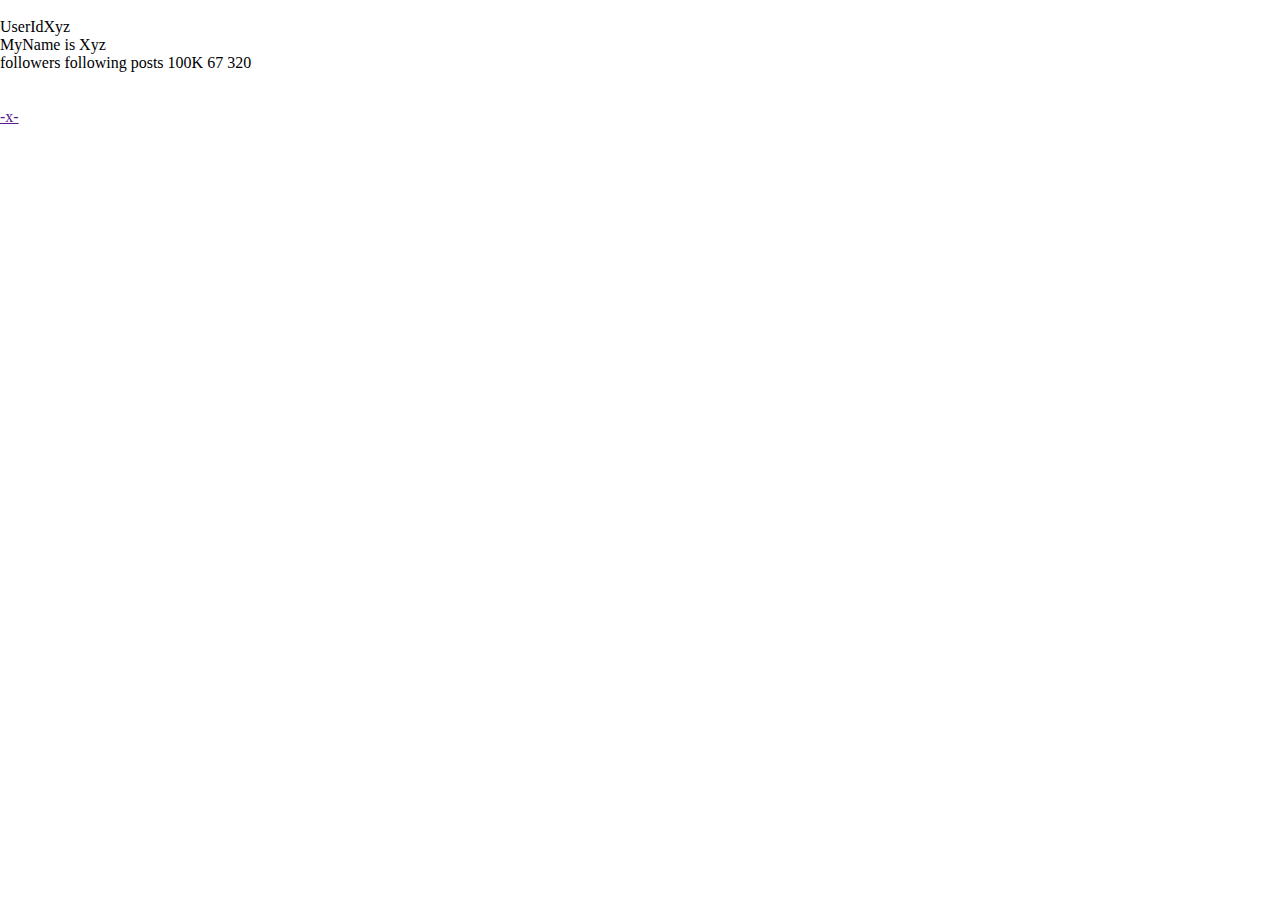
==== userProfile.html @ 4ac6a71c "Update userProfile.html" ====
<!DOCTYPE html>
<html lang="en">

<head>
    <meta charset="UTF-8">
    <meta name="viewport" content="width=device-width, initial-scale=1.0">
    <title>userProfile</title>
    <!-- font awesome link -->
    <link rel="stylesheet" href="https://cdnjs.cloudflare.com/ajax/libs/font-awesome/6.7.1/css/all.min.css"
        integrity="sha512-5Hs3dF2AEPkpNAR7UiOHba+lRSJNeM2ECkwxUIxC1Q/FLycGTbNapWXB4tP889k5T5Ju8fs4b1P5z/iB4nMfSQ=="
        crossorigin="anonymous" referrerpolicy="no-referrer" />
    <style>
        * {
            margin: 0;
            padding: 0;
            box-sizing: border-box;
        }


        @media (max-width: 426px) {

            #userprofile .header .poster {
/*                 background-image: url("./assets/images/971.jpg"); */
                background-image: url("https://loremflickr.com/200/200?random=38");
                /* background-repeat: no-repeat; */
                background-position: center;
                background-size: cover;
                height: 40vh;
                width: 100%;
                object-fit: cover;
                font-size: 20px;
                display: flex;
                justify-content: center;
                align-items: last baseline;
            }

            #userprofile .header .poster .profilePic {
                background-color: aliceblue;
                border-radius: 50%;
                display: flex;
                justify-content: center;
                align-items: center;
                padding: 2px;
                margin-bottom: 3px;
            }

            #userprofile .header .poster .profilePic img {
                border-radius: 50%;
                object-fit: cover;
                aspect-ratio: 1/1;
                width: 100px;

            }

            #userprofile .header .names {
                display: flex;
                flex-direction: column;
                justify-content: center;
                align-items: center;
                margin-top: 10px;
                font-size: 20px;
            }

            #userprofile .header .activity {
                display: grid;
                justify-content: space-around;
                /* align-items: center; */
                /* grid-auto-columns: minmax(30px, 3); */
                grid-template-columns: repeat(3, 1fr);
                padding: 5px;
                text-align: center;
            }

            /* posts */
            .posts {
                display: grid;
                grid-template-columns: repeat(auto-fill, minmax(100px, 1fr));
                align-items: center;
                justify-content: center;
                gap: 3px;
                padding: 2px;
                justify-items: center;
            }

            .posts img {
                width: 100%;
                height: auto;
                /* grid-row: span 7; */
            }

            /* footer */
            .footNavigation {
                display: flex;
                justify-content: space-evenly;
                position: fixed;
                bottom: 0px;
                z-index: 999;
                width: 100vw;
                max-height: fit-content;
                background-color: #fff9f9;
                padding: 6px;
                font-size: 22px;
            }

            .sidebar {
                width: 40vw;
                height: 100vh;
                background-color: #faf6f6;
                display: flex;
                position: absolute;
                top: 0px;
                right: 0px;
            }

            .sidebar .links ul li a {
                text-decoration: none;
                color: #000;
                font-size: 18px;
                padding: 5px 10px;
                width: 100%;
            }

            .sidebar .links ul li {
                margin: 15px 0px;
                list-style: none;
                border-bottom: 1px solid blue;
                width: 100%;
            }

            #fullView {
                position: absolute;
                top: 0px;
                display: flex;
                justify-content: center;
                align-items: center;
                background-color: #00000065;
                width: 100vw;
                height: 100vh;
            }

            #fullView img {
                width: 100%;
            }

            /* view full image  */
            #fullImage {
                width: 100vw;
                height: 100vh;
                z-index: 999;
                position: absolute;
                top: 0;
                left: 0;
                background-color: #000000ac;
                display: flex;
                justify-content: center;
                align-items: center;
            }

            #fullImage img {
                width: 100vw;
                height: 100vh;
                object-fit: cover;
                position: relative;
                top: 0;
            }
        }
    </style>
</head>

<body>
    <section id="userprofile">
        <div class="header">
            <div class="poster">
                <div class="profilePic">
<!--                     <img id="profilePicture" src="./assets/images/971.jpg" alt=""> -->
                    <img id="profilePicture" src="https://loremflickr.com/200/200?random=3" alt="">
                </div>
            </div>
            <div class="names">
                <div class="userId">UserIdXyz</div>
                <div class="userName">MyName is Xyz</div>
            </div>
            <div class="activity">
                <span>followers</span>
                <span>following</span>
                <span>posts</span>
                <span>100K</span>
                <span>67</span>
                <span>320</span>
            </div>
        </div>
    </section>
    <div class="posts">
<!--         <img src="./assets/images/IMG_0961.JPG" id="userPost" alt="" srcset="">
        <img src="./assets/images/IMG_0790.JPG" id="userPost" alt="" srcset="">
        <img src="./assets/images/971.jpg" id="userPost" alt="" srcset="">
        <img src="./assets/images/IMG_0951 - Copy.JPG" id="userPost" alt="" srcset="">
        <img src="./assets/images/IMG_0952 - Copy.JPG" id="userPost" alt="" srcset="">
        <img src="./assets/images/IMG_0953 - Copy.JPG" id="userPost" alt="" srcset="">
        <img src="./assets/images/IMG_0960.JPG" id="userPost" alt="" srcset="">
        <img src="./assets/images/IMG_0982.JPG" id="userPost" alt="" srcset="">
        <img src="./assets/images/IMG_0983.JPG" id="userPost" alt="" srcset="">
        <img src="./assets/images/971.jpg" id="userPost" alt="" srcset="">
        <img src="./assets/images/971.jpg" id="userPost" alt="" srcset=""> -->

<!--         <img class="story" id="userPost" src="https://source.unsplash.com/" alt="" width="300""> -->
            <img class="story" id="userPost" src="https://loremflickr.com/200/200?random=3" alt="">
            <img class="story" id="userPost" src="https://loremflickr.com/200/200?random=13" alt="">
            <img class="story" id="userPost" src="https://loremflickr.com/200/200?random=31" alt="">
            <img class="story" id="userPost" src="https://loremflickr.com/200/200?random=97" alt="">
            <img class="story" id="userPost" src="https://loremflickr.com/200/200?random=67" alt="">
            <img class="story" id="userPost" src="https://loremflickr.com/200/200?random=51" alt="">
        
            <img class="story" id="userPost" src="https://loremflickr.com/200/200?random=789" alt="">
    </div>
    <section id="footSection">
        <div class="footNavigation">
            <a href="home.html">
                <i class="fa-solid fa-house"></i></a>
            <i class="fa-solid fa-upload"></i>
            <i class="fa-solid fa-plus"></i>
            <a href="userProfile.html">
                <i class="fa-solid fa-user"></i></a>
            <a href="" id="hamburger">-x-</a>
        </div>
    </section>
    <aside>
        <div class="sidebar" id="sidebar">

            <button id="toggle-btn">x</button>
            <div class="links">
                <ul>
                    <li><a href="">Edit profile</a></li>
                    <li><a href="">Settings</a></li>
                    <li><a href="">logout</a></li>
                </ul>
            </div>
        </div>
    </aside>
</body>
<script>
    //+++++++++++++++++++++++++++++++
    const btn = document.getElementById('toggle-btn');
    const sidebar = document.getElementById('sidebar');
    const hamburger = document.getElementById('hamburger');
    sidebar.style.display = 'none';
    let isOpen = false

    btn.addEventListener('click', function () {
        sidebar.style.display = 'none';

    });

    hamburger.addEventListener('click', (e) => {
        e.preventDefault()
        e.stopPropagation()
        isOpen = !isOpen;
        sidebar.style.display = isOpen ? 'block' : 'none'
        // if (sidebar.style.display === 'none') {  
        //     sidebar.style.display = 'block'; 
        // }
    });

    //view profile picture
    const profilePicture = document.getElementById("profilePicture")
    profilePicture.addEventListener('click', () => {
        let picDiv = document.createElement('div')
        picDiv.id = 'fullView'

        //create img tag
        let picInside = document.createElement('img')
        let imgSrc2 = profilePicture.getAttribute('src')
        picInside.setAttribute('src', imgSrc2)

        picDiv.appendChild(picInside)
        document.body.appendChild(picDiv)

        //close profile pic
        picDiv.addEventListener('click', (evt) => {
            if (evt.target === picInside || evt.target === picDiv) {
                clearTimeout(picDiv)
                document.body.removeChild(picDiv)
            }
        })
    })
    //handle footer
    window.addEventListener('load', function () {
        const footNavigation = document.querySelector('.footNavigation')
        const sect = document.querySelector('.posts')
        const footNavHeight = footNavigation.offsetHeight;
        sect.style.paddingBottom = `${footNavHeight}px`;
    })

    //view post on full screen
    const userPostGallery = document.querySelectorAll('#userPost')
    //problem only one element is getting selected
    userPostGallery.forEach(full_screen_post => {
        full_screen_post.addEventListener('click', () => {
            const postDiv = document.createElement('div')
            postDiv.id = "fullImage"

            //get image
            const imageElm = document.createElement('img')
            const imgAddress = full_screen_post.getAttribute('src')
            imageElm.setAttribute('src', imgAddress)
            imageElm.setAttribute('src', imgAddress)
            imageElm.style.maxWidth = '90%';
            imageElm.style.maxHeight = '90%';
            imageElm.style.objectFit = 'contain';
            //append
            document.body.appendChild(postDiv)
            postDiv.appendChild(imageElm)

            //close on click anywhere
            postDiv.addEventListener('click', (evt) => {
                if (evt.target === postDiv || evt.target === imageElm) {
                    clearTimeout(postDiv)
                    document.body.removeChild(postDiv)
                }
            })

        })
    })
</script>

</html>
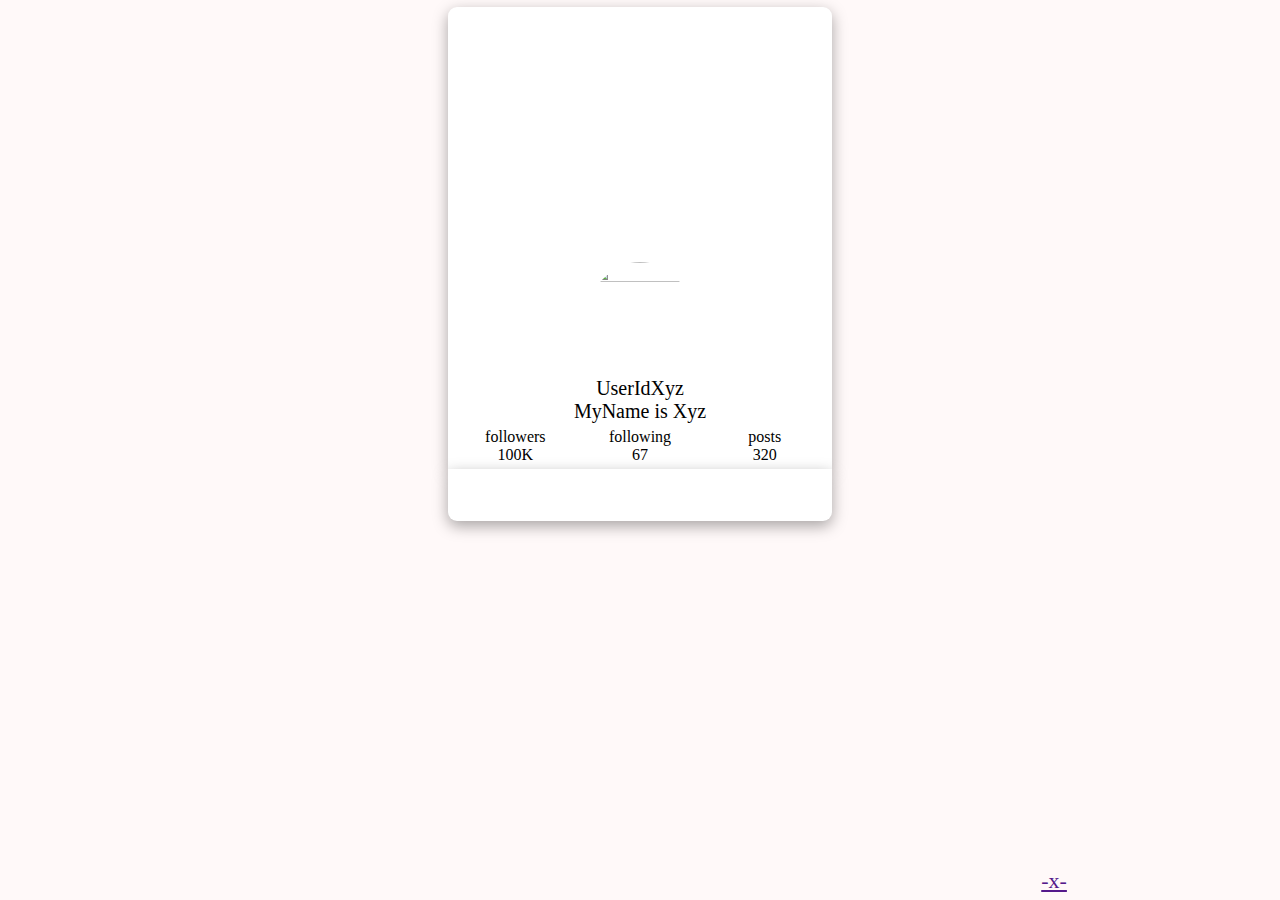
==== commit faae8123: "Update userProfile.html" ====
--- a/userProfile.html
+++ b/userProfile.html
@@ -5,167 +5,12 @@
     <meta charset="UTF-8">
     <meta name="viewport" content="width=device-width, initial-scale=1.0">
     <title>userProfile</title>
+    <link rel="stylesheet" href="./css/userProfile.css">
     <!-- font awesome link -->
     <link rel="stylesheet" href="https://cdnjs.cloudflare.com/ajax/libs/font-awesome/6.7.1/css/all.min.css"
         integrity="sha512-5Hs3dF2AEPkpNAR7UiOHba+lRSJNeM2ECkwxUIxC1Q/FLycGTbNapWXB4tP889k5T5Ju8fs4b1P5z/iB4nMfSQ=="
         crossorigin="anonymous" referrerpolicy="no-referrer" />
-    <style>
-        * {
-            margin: 0;
-            padding: 0;
-            box-sizing: border-box;
-        }
-
-
-        @media (max-width: 426px) {
-
-            #userprofile .header .poster {
-/*                 background-image: url("./assets/images/971.jpg"); */
-                background-image: url("https://loremflickr.com/200/200?random=38");
-                /* background-repeat: no-repeat; */
-                background-position: center;
-                background-size: cover;
-                height: 40vh;
-                width: 100%;
-                object-fit: cover;
-                font-size: 20px;
-                display: flex;
-                justify-content: center;
-                align-items: last baseline;
-            }
-
-            #userprofile .header .poster .profilePic {
-                background-color: aliceblue;
-                border-radius: 50%;
-                display: flex;
-                justify-content: center;
-                align-items: center;
-                padding: 2px;
-                margin-bottom: 3px;
-            }
-
-            #userprofile .header .poster .profilePic img {
-                border-radius: 50%;
-                object-fit: cover;
-                aspect-ratio: 1/1;
-                width: 100px;
-
-            }
-
-            #userprofile .header .names {
-                display: flex;
-                flex-direction: column;
-                justify-content: center;
-                align-items: center;
-                margin-top: 10px;
-                font-size: 20px;
-            }
-
-            #userprofile .header .activity {
-                display: grid;
-                justify-content: space-around;
-                /* align-items: center; */
-                /* grid-auto-columns: minmax(30px, 3); */
-                grid-template-columns: repeat(3, 1fr);
-                padding: 5px;
-                text-align: center;
-            }
-
-            /* posts */
-            .posts {
-                display: grid;
-                grid-template-columns: repeat(auto-fill, minmax(100px, 1fr));
-                align-items: center;
-                justify-content: center;
-                gap: 3px;
-                padding: 2px;
-                justify-items: center;
-            }
-
-            .posts img {
-                width: 100%;
-                height: auto;
-                /* grid-row: span 7; */
-            }
-
-            /* footer */
-            .footNavigation {
-                display: flex;
-                justify-content: space-evenly;
-                position: fixed;
-                bottom: 0px;
-                z-index: 999;
-                width: 100vw;
-                max-height: fit-content;
-                background-color: #fff9f9;
-                padding: 6px;
-                font-size: 22px;
-            }
-
-            .sidebar {
-                width: 40vw;
-                height: 100vh;
-                background-color: #faf6f6;
-                display: flex;
-                position: absolute;
-                top: 0px;
-                right: 0px;
-            }
-
-            .sidebar .links ul li a {
-                text-decoration: none;
-                color: #000;
-                font-size: 18px;
-                padding: 5px 10px;
-                width: 100%;
-            }
-
-            .sidebar .links ul li {
-                margin: 15px 0px;
-                list-style: none;
-                border-bottom: 1px solid blue;
-                width: 100%;
-            }
-
-            #fullView {
-                position: absolute;
-                top: 0px;
-                display: flex;
-                justify-content: center;
-                align-items: center;
-                background-color: #00000065;
-                width: 100vw;
-                height: 100vh;
-            }
-
-            #fullView img {
-                width: 100%;
-            }
-
-            /* view full image  */
-            #fullImage {
-                width: 100vw;
-                height: 100vh;
-                z-index: 999;
-                position: absolute;
-                top: 0;
-                left: 0;
-                background-color: #000000ac;
-                display: flex;
-                justify-content: center;
-                align-items: center;
-            }
-
-            #fullImage img {
-                width: 100vw;
-                height: 100vh;
-                object-fit: cover;
-                position: relative;
-                top: 0;
-            }
-        }
-    </style>
-</head>
+   </head>
 
 <body>
     <section id="userprofile">
--- a/css/userProfile.css
+++ b/css/userProfile.css
@@ -0,0 +1,326 @@
+* {
+    margin: 0;
+    padding: 0;
+    box-sizing: border-box;
+}
+
+body {
+    background-color: #fff9f9;
+}
+
+/* main  */
+#userprofile {
+    background-color: #fff;
+    width: 30vw;
+    margin: auto;
+    box-shadow: rgba(0, 0, 0, 0.35) 0px 5px 15px;
+    border-radius: 9px 9px 0px 0px;
+}
+
+.posts {
+    margin: auto;
+    width: 30vw;
+    background-color: #fff;
+    box-shadow: rgba(0, 0, 0, 0.35) 0px 5px 15px;
+    border-radius: 0px 0px 9px 9px;
+}
+
+#userprofile .header .poster {
+    /*                 background-image: url("./assets/images/971.jpg"); */
+    background-image: url("https://loremflickr.com/200/200?random=38");
+    /* background-repeat: no-repeat; */
+    background-position: center;
+    background-size: cover;
+    height: 40vh;
+    width: 100%;
+    object-fit: cover;
+    font-size: 20px;
+    display: flex;
+    justify-content: center;
+    align-items: last baseline;
+    margin-top: 7px;
+    border-radius: 9px;
+}
+
+#userprofile .header .poster .profilePic {
+    /* background-color: aliceblue; */
+    border-radius: 50%;
+    display: flex;
+    justify-content: center;
+    align-items: center;
+    padding: 2px;
+    margin-bottom: 3px;
+}
+
+#userprofile .header .poster .profilePic img {
+    border-radius: 50%;
+    object-fit: cover;
+    aspect-ratio: 1/1;
+    width: 100px;
+
+}
+
+#userprofile .header .names {
+    display: flex;
+    flex-direction: column;
+    justify-content: center;
+    align-items: center;
+    margin-top: 10px;
+    font-size: 20px;
+}
+
+#userprofile .header .activity {
+    display: grid;
+    justify-content: space-around;
+    /* align-items: center; */
+    /* grid-auto-columns: minmax(30px, 3); */
+    grid-template-columns: repeat(3, 1fr);
+    padding: 5px;
+    text-align: center;
+}
+
+/* posts */
+.posts {
+    display: grid;
+    grid-template-columns: repeat(auto-fill, minmax(100px, 1fr));
+    align-items: center;
+    justify-content: center;
+    gap: 3px;
+    padding: 2px;
+    justify-items: center;
+    padding: 8px;
+}
+
+.posts img {
+    width: 100%;
+    height: auto;
+    border-radius: 7px;
+    /* grid-row: span 7; */
+}
+
+/* full view */
+#fullView {
+    position: absolute;
+    top: 0px;
+    display: flex;
+    justify-content: center;
+    align-items: center;
+    background-color: #00000065;
+    width: 100vw;
+    height: 100vh;
+}
+
+#fullView img {
+    width: 100vw;
+    height: auto;
+    object-fit: cover;
+}
+
+/* view full image  */
+#fullImage {
+    width: 100vw;
+    height: 100vh;
+    z-index: 999;
+    position: absolute;
+    top: 0;
+    left: 0;
+    background-color: #000000ac;
+    display: flex;
+    justify-content: center;
+    align-items: center;
+}
+
+#fullImage img {
+    width: 100vw;
+    height: 100vh;
+    object-fit: cover;
+    position: relative;
+    top: 0;
+}
+
+/* foote */
+.footNavigation {
+    display: flex;
+    justify-content: space-evenly;
+    position: fixed;
+    bottom: 0px;
+    z-index: 999;
+    width: 100vw;
+    max-height: fit-content;
+    background-color: #fff9f9;
+    padding: 6px;
+    font-size: 22px;
+}
+
+.sidebar {
+    width: 40vw;
+    height: 100vh;
+    background-color: #faf6f6;
+    display: flex;
+    position: absolute;
+    top: 0px;
+    right: 0px;
+}
+
+.sidebar .links ul li a {
+    text-decoration: none;
+    color: #000;
+    font-size: 18px;
+    padding: 5px 10px;
+    width: 100%;
+}
+
+.sidebar .links ul li {
+    margin: 15px 0px;
+    list-style: none;
+    border-bottom: 1px solid blue;
+    width: 100%;
+}
+
+@media (max-width: 426px) {
+
+    #userprofile .header .poster {
+        /*                 background-image: url("./assets/images/971.jpg"); */
+        background-image: url("https://loremflickr.com/200/200?random=38");
+        /* background-repeat: no-repeat; */
+        background-position: center;
+        background-size: cover;
+        height: 40vh;
+        width: 100%;
+        object-fit: cover;
+        font-size: 20px;
+        display: flex;
+        justify-content: center;
+        align-items: last baseline;
+    }
+
+    #userprofile .header .poster .profilePic {
+        background-color: aliceblue;
+        border-radius: 50%;
+        display: flex;
+        justify-content: center;
+        align-items: center;
+        padding: 2px;
+        margin-bottom: 3px;
+    }
+
+    #userprofile .header .poster .profilePic img {
+        border-radius: 50%;
+        object-fit: cover;
+        aspect-ratio: 1/1;
+        width: 100px;
+
+    }
+
+    #userprofile .header .names {
+        display: flex;
+        flex-direction: column;
+        justify-content: center;
+        align-items: center;
+        margin-top: 10px;
+        font-size: 20px;
+    }
+
+    #userprofile .header .activity {
+        display: grid;
+        justify-content: space-around;
+        /* align-items: center; */
+        /* grid-auto-columns: minmax(30px, 3); */
+        grid-template-columns: repeat(3, 1fr);
+        padding: 5px;
+        text-align: center;
+    }
+
+    /* posts */
+    .posts {
+        display: grid;
+        grid-template-columns: repeat(auto-fill, minmax(100px, 1fr));
+        align-items: center;
+        justify-content: center;
+        gap: 3px;
+        padding: 2px;
+        justify-items: center;
+    }
+
+    .posts img {
+        width: 100%;
+        height: auto;
+        /* grid-row: span 7; */
+    }
+
+    /* footer */
+    .footNavigation {
+        display: flex;
+        justify-content: space-evenly;
+        position: fixed;
+        bottom: 0px;
+        z-index: 999;
+        width: 100vw;
+        max-height: fit-content;
+        background-color: #fff9f9;
+        padding: 6px;
+        font-size: 22px;
+    }
+
+    .sidebar {
+        width: 40vw;
+        height: 100vh;
+        background-color: #faf6f6;
+        display: flex;
+        position: absolute;
+        top: 0px;
+        right: 0px;
+    }
+
+    .sidebar .links ul li a {
+        text-decoration: none;
+        color: #000;
+        font-size: 18px;
+        padding: 5px 10px;
+        width: 100%;
+    }
+
+    .sidebar .links ul li {
+        margin: 15px 0px;
+        list-style: none;
+        border-bottom: 1px solid blue;
+        width: 100%;
+    }
+
+    #fullView {
+        position: absolute;
+        top: 0px;
+        display: flex;
+        justify-content: center;
+        align-items: center;
+        background-color: #00000065;
+        width: 100vw;
+        height: 100vh;
+    }
+
+    #fullView img {
+        width: 100%;
+    }
+
+    /* view full image  */
+    #fullImage {
+        width: 100vw;
+        height: 100vh;
+        z-index: 999;
+        position: absolute;
+        top: 0;
+        left: 0;
+        background-color: #000000ac;
+        display: flex;
+        justify-content: center;
+        align-items: center;
+    }
+
+    #fullImage img {
+        width: 100vw;
+        height: 100vh;
+        object-fit: cover;
+        position: relative;
+        top: 0;
+    }
+}
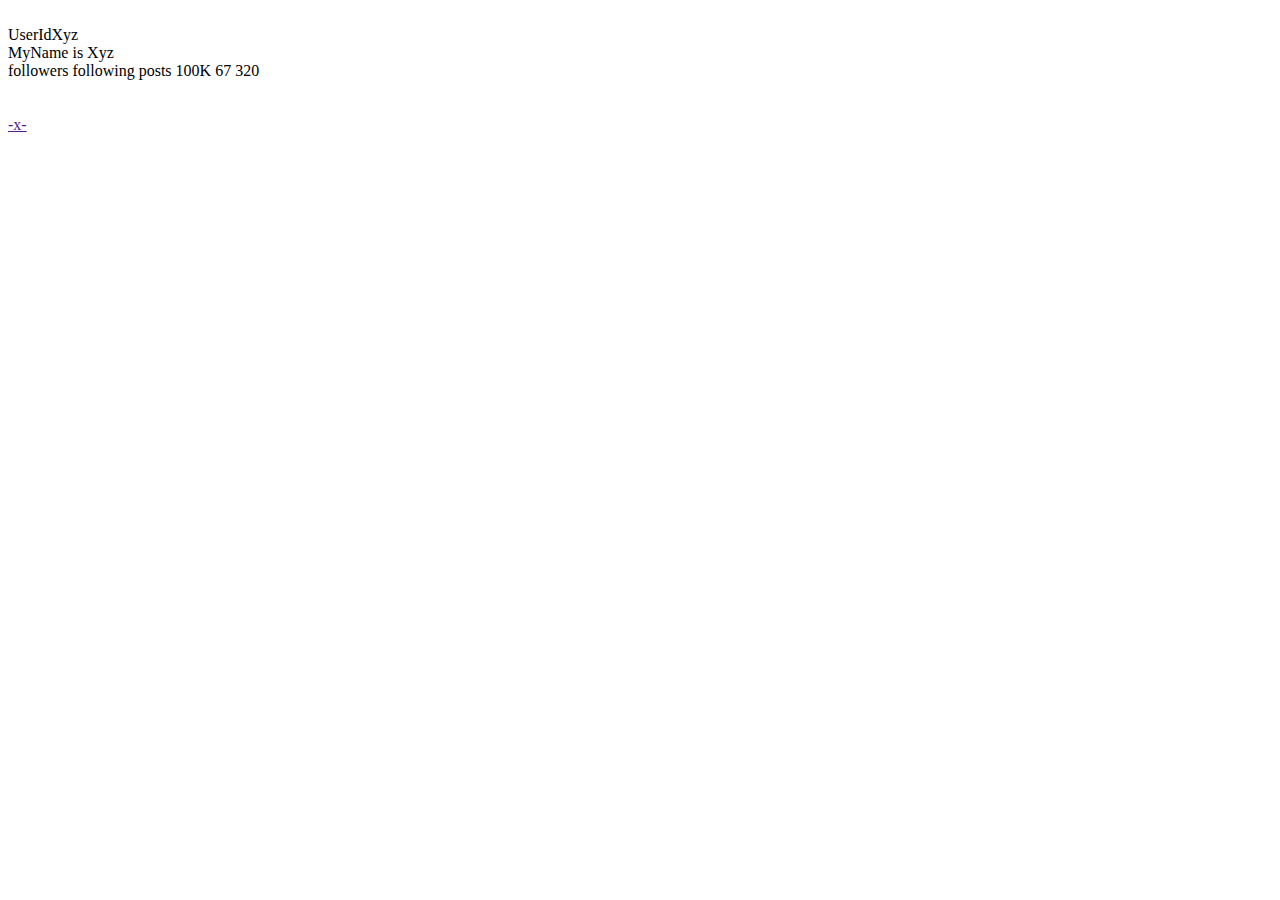
==== commit 352c285e: "Update userProfile.html" ====
--- a/userProfile.html
+++ b/userProfile.html
@@ -5,7 +5,7 @@
     <meta charset="UTF-8">
     <meta name="viewport" content="width=device-width, initial-scale=1.0">
     <title>userProfile</title>
-    <link rel="stylesheet" href="./css/userProfile.css">
+    <link rel="stylesheet" href="./css/userPofile.css">
     <!-- font awesome link -->
     <link rel="stylesheet" href="https://cdnjs.cloudflare.com/ajax/libs/font-awesome/6.7.1/css/all.min.css"
         integrity="sha512-5Hs3dF2AEPkpNAR7UiOHba+lRSJNeM2ECkwxUIxC1Q/FLycGTbNapWXB4tP889k5T5Ju8fs4b1P5z/iB4nMfSQ=="
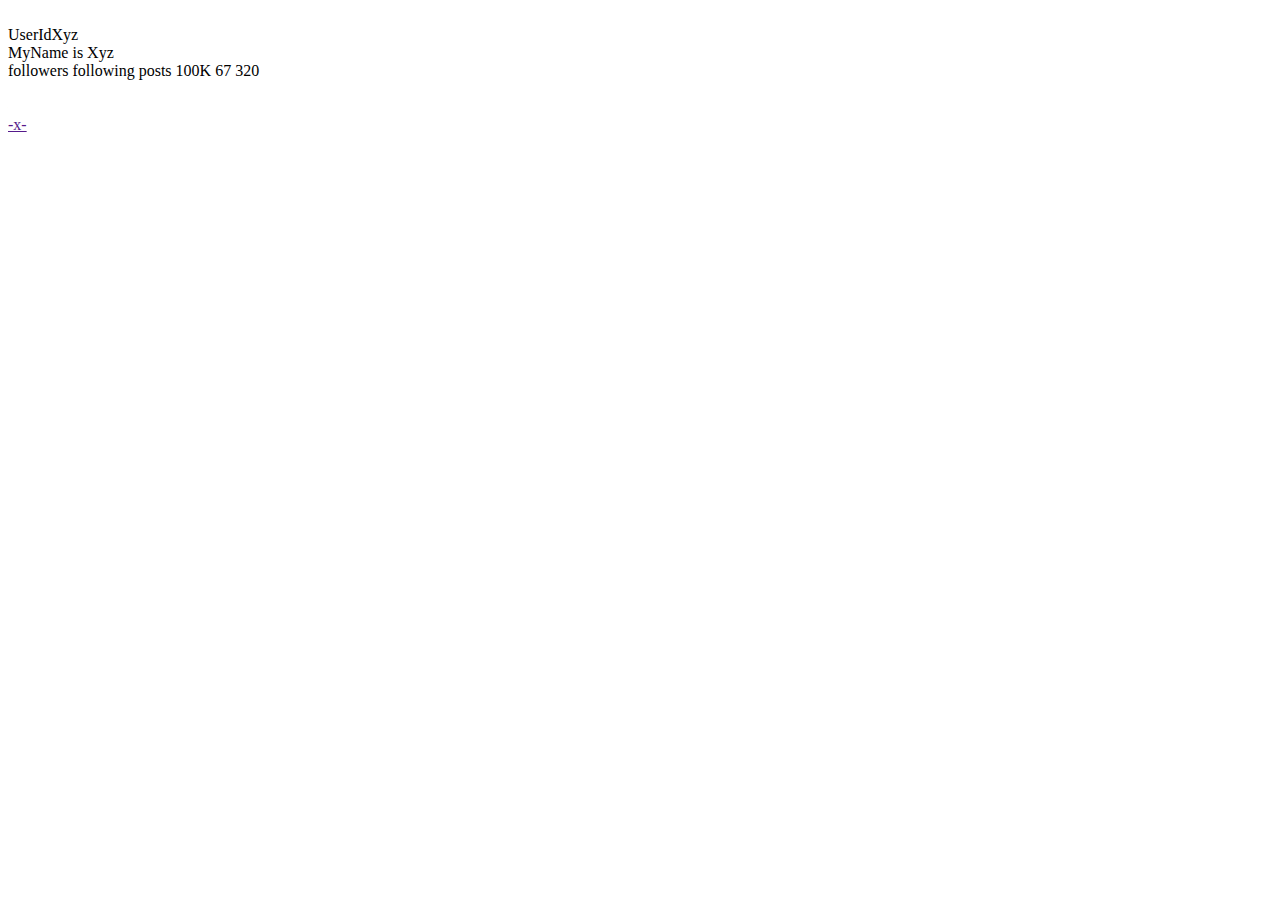
==== commit 5325d861: "Update userProfile.html" ====
--- a/userProfile.html
+++ b/userProfile.html
@@ -5,7 +5,7 @@
     <meta charset="UTF-8">
     <meta name="viewport" content="width=device-width, initial-scale=1.0">
     <title>userProfile</title>
-    <link rel="stylesheet" href="./css/userPofile.css">
+    <link rel="stylesheet" href="css/userPofile.css">
     <!-- font awesome link -->
     <link rel="stylesheet" href="https://cdnjs.cloudflare.com/ajax/libs/font-awesome/6.7.1/css/all.min.css"
         integrity="sha512-5Hs3dF2AEPkpNAR7UiOHba+lRSJNeM2ECkwxUIxC1Q/FLycGTbNapWXB4tP889k5T5Ju8fs4b1P5z/iB4nMfSQ=="
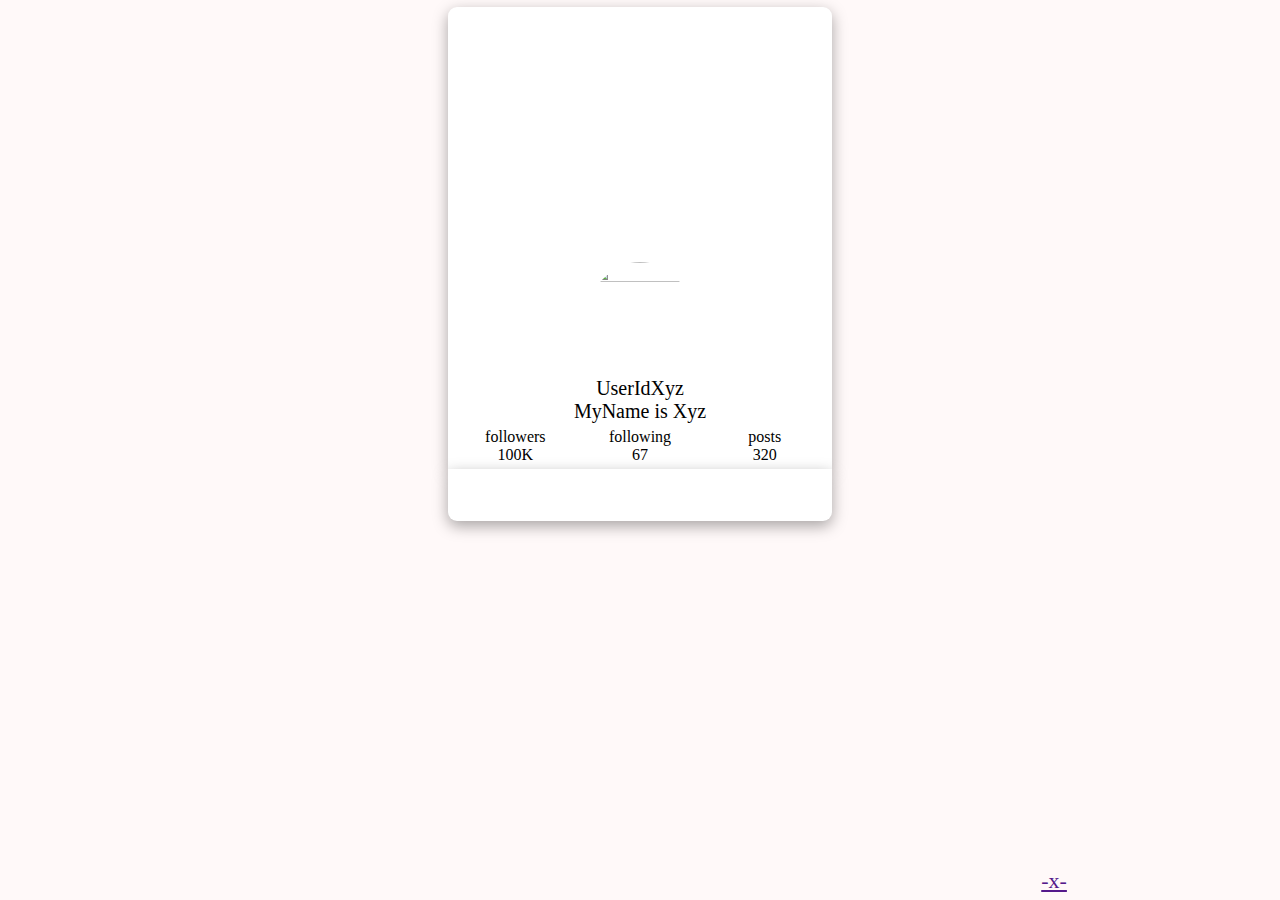
==== commit b0161c69: "Update userProfile.html" ====
--- a/userProfile.html
+++ b/userProfile.html
@@ -5,7 +5,7 @@
     <meta charset="UTF-8">
     <meta name="viewport" content="width=device-width, initial-scale=1.0">
     <title>userProfile</title>
-    <link rel="stylesheet" href="css/userPofile.css">
+    <link rel="stylesheet" href="./css/userProfile.css">
     <!-- font awesome link -->
     <link rel="stylesheet" href="https://cdnjs.cloudflare.com/ajax/libs/font-awesome/6.7.1/css/all.min.css"
         integrity="sha512-5Hs3dF2AEPkpNAR7UiOHba+lRSJNeM2ECkwxUIxC1Q/FLycGTbNapWXB4tP889k5T5Ju8fs4b1P5z/iB4nMfSQ=="
--- a/css/userProfile.css
+++ b/css/userProfile.css
@@ -0,0 +1,326 @@
+* {
+    margin: 0;
+    padding: 0;
+    box-sizing: border-box;
+}
+
+body {
+    background-color: #fff9f9;
+}
+
+/* main  */
+#userprofile {
+    background-color: #fff;
+    width: 30vw;
+    margin: auto;
+    box-shadow: rgba(0, 0, 0, 0.35) 0px 5px 15px;
+    border-radius: 9px 9px 0px 0px;
+}
+
+.posts {
+    margin: auto;
+    width: 30vw;
+    background-color: #fff;
+    box-shadow: rgba(0, 0, 0, 0.35) 0px 5px 15px;
+    border-radius: 0px 0px 9px 9px;
+}
+
+#userprofile .header .poster {
+    /*                 background-image: url("./assets/images/971.jpg"); */
+    background-image: url("https://loremflickr.com/200/200?random=38");
+    /* background-repeat: no-repeat; */
+    background-position: center;
+    background-size: cover;
+    height: 40vh;
+    width: 100%;
+    object-fit: cover;
+    font-size: 20px;
+    display: flex;
+    justify-content: center;
+    align-items: last baseline;
+    margin-top: 7px;
+    border-radius: 9px;
+}
+
+#userprofile .header .poster .profilePic {
+    /* background-color: aliceblue; */
+    border-radius: 50%;
+    display: flex;
+    justify-content: center;
+    align-items: center;
+    padding: 2px;
+    margin-bottom: 3px;
+}
+
+#userprofile .header .poster .profilePic img {
+    border-radius: 50%;
+    object-fit: cover;
+    aspect-ratio: 1/1;
+    width: 100px;
+
+}
+
+#userprofile .header .names {
+    display: flex;
+    flex-direction: column;
+    justify-content: center;
+    align-items: center;
+    margin-top: 10px;
+    font-size: 20px;
+}
+
+#userprofile .header .activity {
+    display: grid;
+    justify-content: space-around;
+    /* align-items: center; */
+    /* grid-auto-columns: minmax(30px, 3); */
+    grid-template-columns: repeat(3, 1fr);
+    padding: 5px;
+    text-align: center;
+}
+
+/* posts */
+.posts {
+    display: grid;
+    grid-template-columns: repeat(auto-fill, minmax(100px, 1fr));
+    align-items: center;
+    justify-content: center;
+    gap: 3px;
+    padding: 2px;
+    justify-items: center;
+    padding: 8px;
+}
+
+.posts img {
+    width: 100%;
+    height: auto;
+    border-radius: 7px;
+    /* grid-row: span 7; */
+}
+
+/* full view */
+#fullView {
+    position: absolute;
+    top: 0px;
+    display: flex;
+    justify-content: center;
+    align-items: center;
+    background-color: #00000065;
+    width: 100vw;
+    height: 100vh;
+}
+
+#fullView img {
+    width: 100vw;
+    height: auto;
+    object-fit: cover;
+}
+
+/* view full image  */
+#fullImage {
+    width: 100vw;
+    height: 100vh;
+    z-index: 999;
+    position: absolute;
+    top: 0;
+    left: 0;
+    background-color: #000000ac;
+    display: flex;
+    justify-content: center;
+    align-items: center;
+}
+
+#fullImage img {
+    width: 100vw;
+    height: 100vh;
+    object-fit: cover;
+    position: relative;
+    top: 0;
+}
+
+/* foote */
+.footNavigation {
+    display: flex;
+    justify-content: space-evenly;
+    position: fixed;
+    bottom: 0px;
+    z-index: 999;
+    width: 100vw;
+    max-height: fit-content;
+    background-color: #fff9f9;
+    padding: 6px;
+    font-size: 22px;
+}
+
+.sidebar {
+    width: 40vw;
+    height: 100vh;
+    background-color: #faf6f6;
+    display: flex;
+    position: absolute;
+    top: 0px;
+    right: 0px;
+}
+
+.sidebar .links ul li a {
+    text-decoration: none;
+    color: #000;
+    font-size: 18px;
+    padding: 5px 10px;
+    width: 100%;
+}
+
+.sidebar .links ul li {
+    margin: 15px 0px;
+    list-style: none;
+    border-bottom: 1px solid blue;
+    width: 100%;
+}
+
+@media (max-width: 426px) {
+
+    #userprofile .header .poster {
+        /*                 background-image: url("./assets/images/971.jpg"); */
+        background-image: url("https://loremflickr.com/200/200?random=38");
+        /* background-repeat: no-repeat; */
+        background-position: center;
+        background-size: cover;
+        height: 40vh;
+        width: 100%;
+        object-fit: cover;
+        font-size: 20px;
+        display: flex;
+        justify-content: center;
+        align-items: last baseline;
+    }
+
+    #userprofile .header .poster .profilePic {
+        background-color: aliceblue;
+        border-radius: 50%;
+        display: flex;
+        justify-content: center;
+        align-items: center;
+        padding: 2px;
+        margin-bottom: 3px;
+    }
+
+    #userprofile .header .poster .profilePic img {
+        border-radius: 50%;
+        object-fit: cover;
+        aspect-ratio: 1/1;
+        width: 100px;
+
+    }
+
+    #userprofile .header .names {
+        display: flex;
+        flex-direction: column;
+        justify-content: center;
+        align-items: center;
+        margin-top: 10px;
+        font-size: 20px;
+    }
+
+    #userprofile .header .activity {
+        display: grid;
+        justify-content: space-around;
+        /* align-items: center; */
+        /* grid-auto-columns: minmax(30px, 3); */
+        grid-template-columns: repeat(3, 1fr);
+        padding: 5px;
+        text-align: center;
+    }
+
+    /* posts */
+    .posts {
+        display: grid;
+        grid-template-columns: repeat(auto-fill, minmax(100px, 1fr));
+        align-items: center;
+        justify-content: center;
+        gap: 3px;
+        padding: 2px;
+        justify-items: center;
+    }
+
+    .posts img {
+        width: 100%;
+        height: auto;
+        /* grid-row: span 7; */
+    }
+
+    /* footer */
+    .footNavigation {
+        display: flex;
+        justify-content: space-evenly;
+        position: fixed;
+        bottom: 0px;
+        z-index: 999;
+        width: 100vw;
+        max-height: fit-content;
+        background-color: #fff9f9;
+        padding: 6px;
+        font-size: 22px;
+    }
+
+    .sidebar {
+        width: 40vw;
+        height: 100vh;
+        background-color: #faf6f6;
+        display: flex;
+        position: absolute;
+        top: 0px;
+        right: 0px;
+    }
+
+    .sidebar .links ul li a {
+        text-decoration: none;
+        color: #000;
+        font-size: 18px;
+        padding: 5px 10px;
+        width: 100%;
+    }
+
+    .sidebar .links ul li {
+        margin: 15px 0px;
+        list-style: none;
+        border-bottom: 1px solid blue;
+        width: 100%;
+    }
+
+    #fullView {
+        position: absolute;
+        top: 0px;
+        display: flex;
+        justify-content: center;
+        align-items: center;
+        background-color: #00000065;
+        width: 100vw;
+        height: 100vh;
+    }
+
+    #fullView img {
+        width: 100%;
+    }
+
+    /* view full image  */
+    #fullImage {
+        width: 100vw;
+        height: 100vh;
+        z-index: 999;
+        position: absolute;
+        top: 0;
+        left: 0;
+        background-color: #000000ac;
+        display: flex;
+        justify-content: center;
+        align-items: center;
+    }
+
+    #fullImage img {
+        width: 100vw;
+        height: 100vh;
+        object-fit: cover;
+        position: relative;
+        top: 0;
+    }
+}
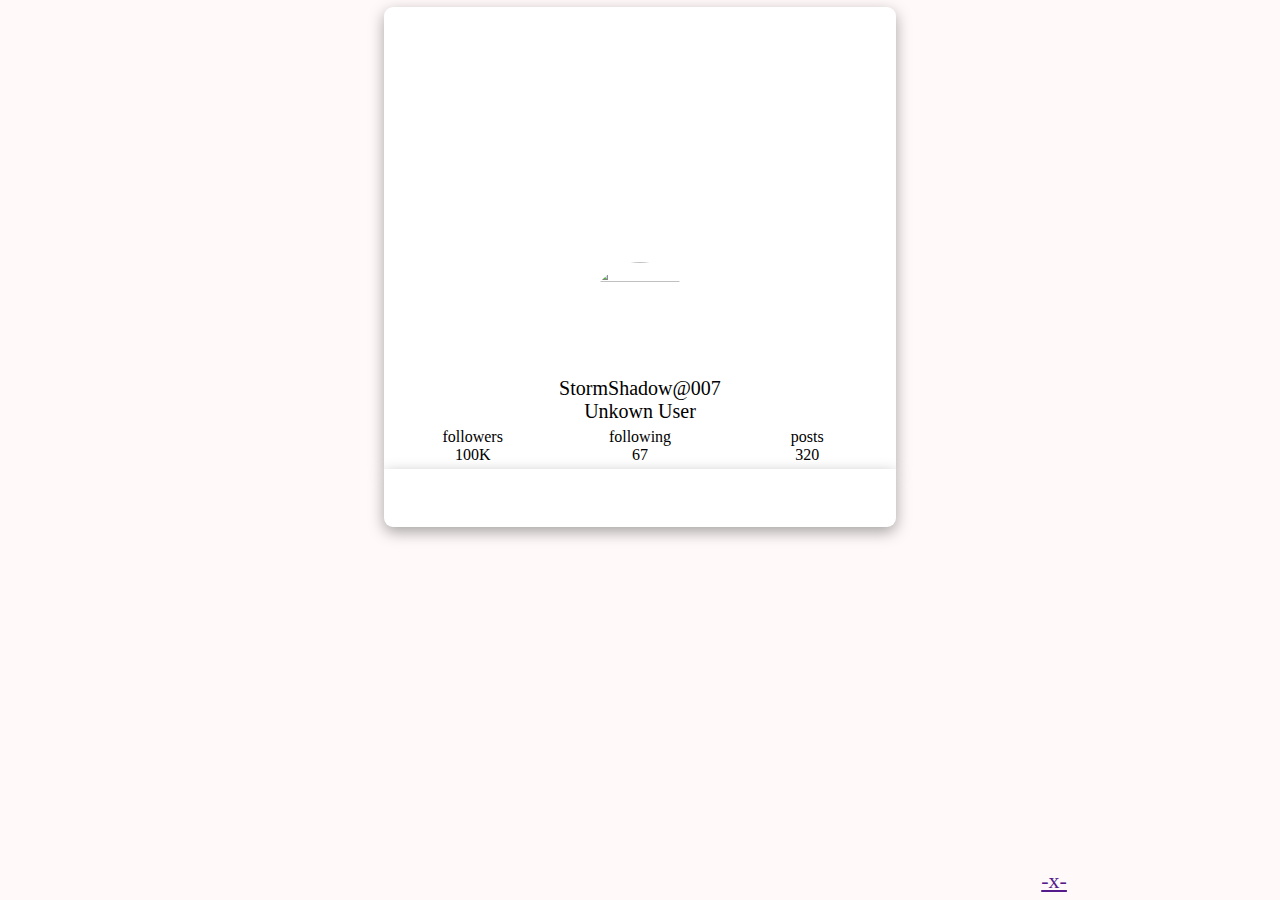
==== commit 8f352fa3: "responsive design" ====
--- a/userProfile.html
+++ b/userProfile.html
@@ -22,8 +22,8 @@
                 </div>
             </div>
             <div class="names">
-                <div class="userId">UserIdXyz</div>
-                <div class="userName">MyName is Xyz</div>
+                <div class="userId">StormShadow@007</div>
+                <div class="userName">Unkown User</div>
             </div>
             <div class="activity">
                 <span>followers</span>
@@ -36,31 +36,27 @@
         </div>
     </section>
     <div class="posts">
-<!--         <img src="./assets/images/IMG_0961.JPG" id="userPost" alt="" srcset="">
-        <img src="./assets/images/IMG_0790.JPG" id="userPost" alt="" srcset="">
-        <img src="./assets/images/971.jpg" id="userPost" alt="" srcset="">
-        <img src="./assets/images/IMG_0951 - Copy.JPG" id="userPost" alt="" srcset="">
-        <img src="./assets/images/IMG_0952 - Copy.JPG" id="userPost" alt="" srcset="">
-        <img src="./assets/images/IMG_0953 - Copy.JPG" id="userPost" alt="" srcset="">
-        <img src="./assets/images/IMG_0960.JPG" id="userPost" alt="" srcset="">
-        <img src="./assets/images/IMG_0982.JPG" id="userPost" alt="" srcset="">
-        <img src="./assets/images/IMG_0983.JPG" id="userPost" alt="" srcset="">
-        <img src="./assets/images/971.jpg" id="userPost" alt="" srcset="">
-        <img src="./assets/images/971.jpg" id="userPost" alt="" srcset=""> -->
-
-<!--         <img class="story" id="userPost" src="https://source.unsplash.com/" alt="" width="300""> -->
-            <img class="story" id="userPost" src="https://loremflickr.com/200/200?random=3" alt="">
-            <img class="story" id="userPost" src="https://loremflickr.com/200/200?random=13" alt="">
-            <img class="story" id="userPost" src="https://loremflickr.com/200/200?random=31" alt="">
-            <img class="story" id="userPost" src="https://loremflickr.com/200/200?random=97" alt="">
-            <img class="story" id="userPost" src="https://loremflickr.com/200/200?random=67" alt="">
-            <img class="story" id="userPost" src="https://loremflickr.com/200/200?random=51" alt="">
-        
-            <img class="story" id="userPost" src="https://loremflickr.com/200/200?random=789" alt="">
+            <img class="story" id="userPost" src="https://loremflickr.com/300/200?random=3" alt="">
+            <img class="story" id="userPost" src="https://loremflickr.com/300/200?random=13" alt="">
+            <img class="story" id="userPost" src="https://loremflickr.com/300/200?random=31" alt="">
+            <img class="story" id="userPost" src="https://loremflickr.com/300/200?random=97" alt="">
+            <img class="story" id="userPost" src="https://loremflickr.com/300/200?random=67" alt="">
+            <img class="story" id="userPost" src="https://loremflickr.com/300/200?random=51" alt="">
+            <img class="story" id="userPost" src="https://loremflickr.com/300/200?random=91" alt="">
+            <img class="story" id="userPost" src="https://loremflickr.com/300/200?random=541" alt="">
+            <img class="story" id="userPost" src="https://loremflickr.com/300/200?random=512" alt="">
+            <img class="story" id="userPost" src="https://loremflickr.com/300/200?random=451" alt="">
+            <img class="story" id="userPost" src="https://loremflickr.com/300/200?random=891" alt="">
+            <img class="story" id="userPost" src="https://loremflickr.com/300/200?random=191" alt="">
+            <img class="story" id="userPost" src="https://loremflickr.com/300/200?random=391" alt="">
+            <img class="story" id="userPost" src="https://loremflickr.com/300/200?random=791" alt="">
+            <img class="story" id="userPost" src="https://loremflickr.com/300/200?random=991" alt="">
+            <img class="story" id="userPost" src="https://loremflickr.com/300/200?random=81" alt="">
+            <img class="story" id="userPost" src="https://loremflickr.com/300/200?random=789" alt="">
     </div>
     <section id="footSection">
         <div class="footNavigation">
-            <a href="home.html">
+            <a href="index.html">
                 <i class="fa-solid fa-house"></i></a>
             <i class="fa-solid fa-upload"></i>
             <i class="fa-solid fa-plus"></i>
@@ -152,6 +148,7 @@
             imageElm.style.maxWidth = '90%';
             imageElm.style.maxHeight = '90%';
             imageElm.style.objectFit = 'contain';
+            imageElm.style.borderRadius = '9px';
             //append
             document.body.appendChild(postDiv)
             postDiv.appendChild(imageElm)
--- a/css/userProfile.css
+++ b/css/userProfile.css
@@ -11,7 +11,7 @@
 /* main  */
 #userprofile {
     background-color: #fff;
-    width: 30vw;
+    width: 40vw;
     margin: auto;
     box-shadow: rgba(0, 0, 0, 0.35) 0px 5px 15px;
     border-radius: 9px 9px 0px 0px;
@@ -19,7 +19,7 @@
 
 .posts {
     margin: auto;
-    width: 30vw;
+    width: 40vw;
     background-color: #fff;
     box-shadow: rgba(0, 0, 0, 0.35) 0px 5px 15px;
     border-radius: 0px 0px 9px 9px;
@@ -108,12 +108,16 @@
     background-color: #00000065;
     width: 100vw;
     height: 100vh;
+    z-index: 999;
+    overflow: hidden;
 }
 
 #fullView img {
-    width: 100vw;
-    height: auto;
-    object-fit: cover;
+    width: 90vw;
+    height: 90vh;
+    border-radius: 10px;
+    object-fit: contain;
+    overflow: hidden;
 }
 
 /* view full image  */
@@ -134,8 +138,9 @@
     width: 100vw;
     height: 100vh;
     object-fit: cover;
-    position: relative;
-    top: 0;
+    /* position: relative;
+    top: 0; */
+    border-radius: 9px;
 }
 
 /* foote */
@@ -177,7 +182,24 @@
     width: 100%;
 }
 
+@media (max-width: 768px) {
+    #userprofile {
+        width: 70%;
+    }
+
+    .posts {
+        width: 70%;
+    }
+}
+
 @media (max-width: 426px) {
+    #userprofile {
+        width: 99%;
+    }
+
+    .posts {
+        width: 99%;
+    }
 
     #userprofile .header .poster {
         /*                 background-image: url("./assets/images/971.jpg"); */
@@ -323,4 +345,4 @@
         position: relative;
         top: 0;
     }
-}
+}